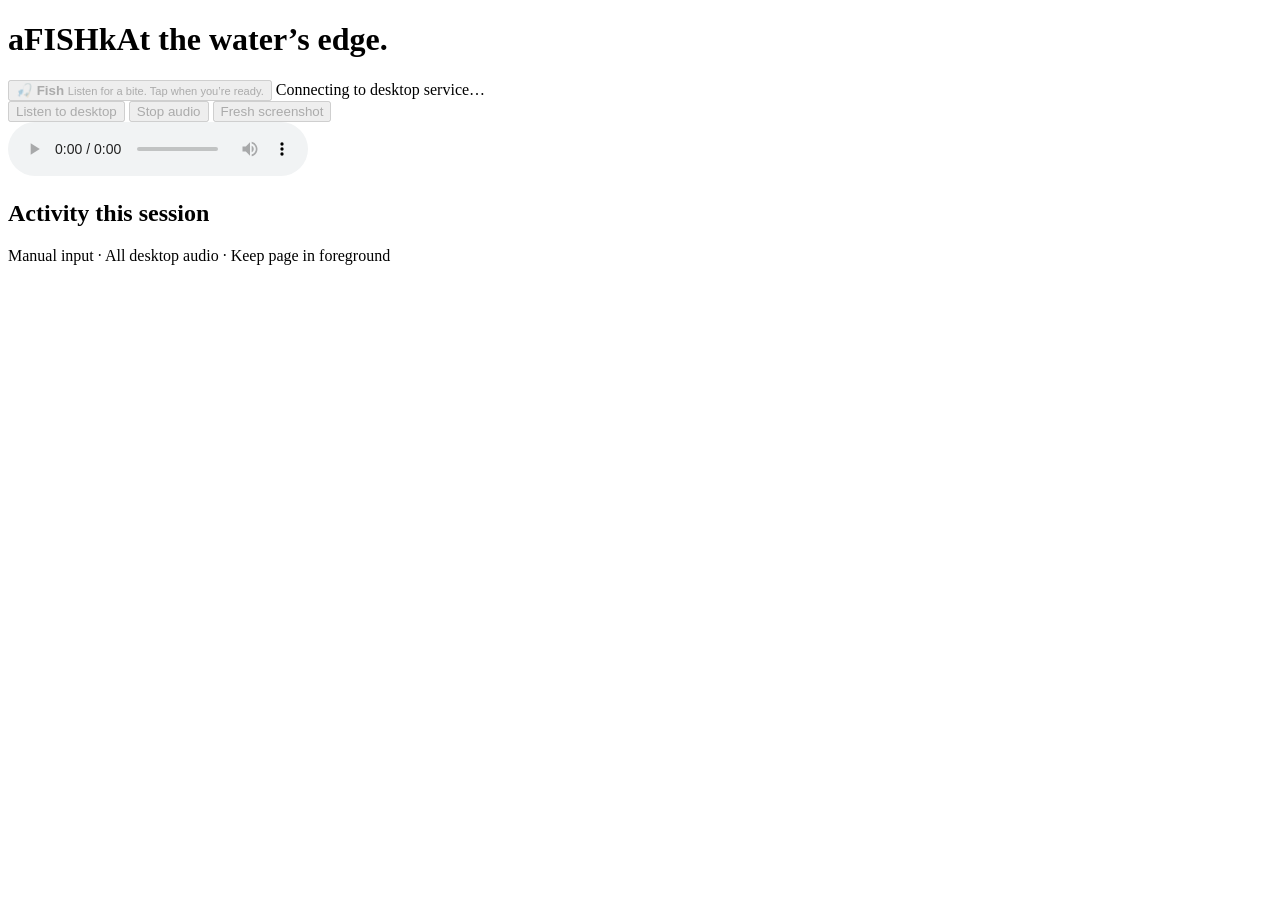
==== internal/server/web/index.html @ cd0b45ba "dev: polish the web ui" ====
<!doctype html>
<html lang="en">
<head>
  <meta charset="utf-8">
  <meta name="viewport" content="width=device-width,initial-scale=1">
  <meta name="theme-color" content="#0e2026">
  <title>aFISHk · Fishing companion</title>
  <link rel="stylesheet" href="/style.css">
  <script src="/app.js" defer></script>
</head>
<body>
  <main>
    <header>
      <h1>aFISHk<span>At the water’s edge.</span></h1>
      <div class="waterline" aria-hidden="true"></div>
    </header>
    <div class="fish-control">
      <button id="fish" disabled aria-describedby="fish-hint">
        <span class="fish-icon" aria-hidden="true">🎣</span>
        <strong>Fish</strong>
        <small id="fish-hint">Listen for a bite. Tap when you’re ready.</small>
      </button>
      <span id="connection" class="connection" role="status" data-state="connecting" title="Connecting to desktop service…">
        <span class="sr-only">Connecting to desktop service…</span>
      </span>
    </div>
    <section class="tools" aria-label="Companion tools">
      <button id="audio-start" disabled>Listen to desktop</button>
      <button id="audio-stop" disabled>Stop audio</button>
      <button id="capture" disabled>Fresh screenshot</button>
    </section>
    <audio id="audio" aria-label="Desktop audio" autoplay playsinline controls></audio>
    <section class="activity" aria-labelledby="activity-title">
      <h2 id="activity-title">Activity <span>this session</span></h2>
      <div id="activity-log" role="log" aria-label="Activity log" aria-relevant="additions" tabindex="0"></div>
    </section>
    <section id="capture-panel" hidden>
      <h2>Latest successful capture</h2>
      <a id="full-image" href="/api/screenshot.png" target="_blank" rel="noopener">Open full size to zoom</a>
      <img id="screenshot" alt="Latest successful WoW window capture">
    </section>
    <footer>Manual input · All desktop audio · Keep page in foreground</footer>
  </main>
</body>
</html>
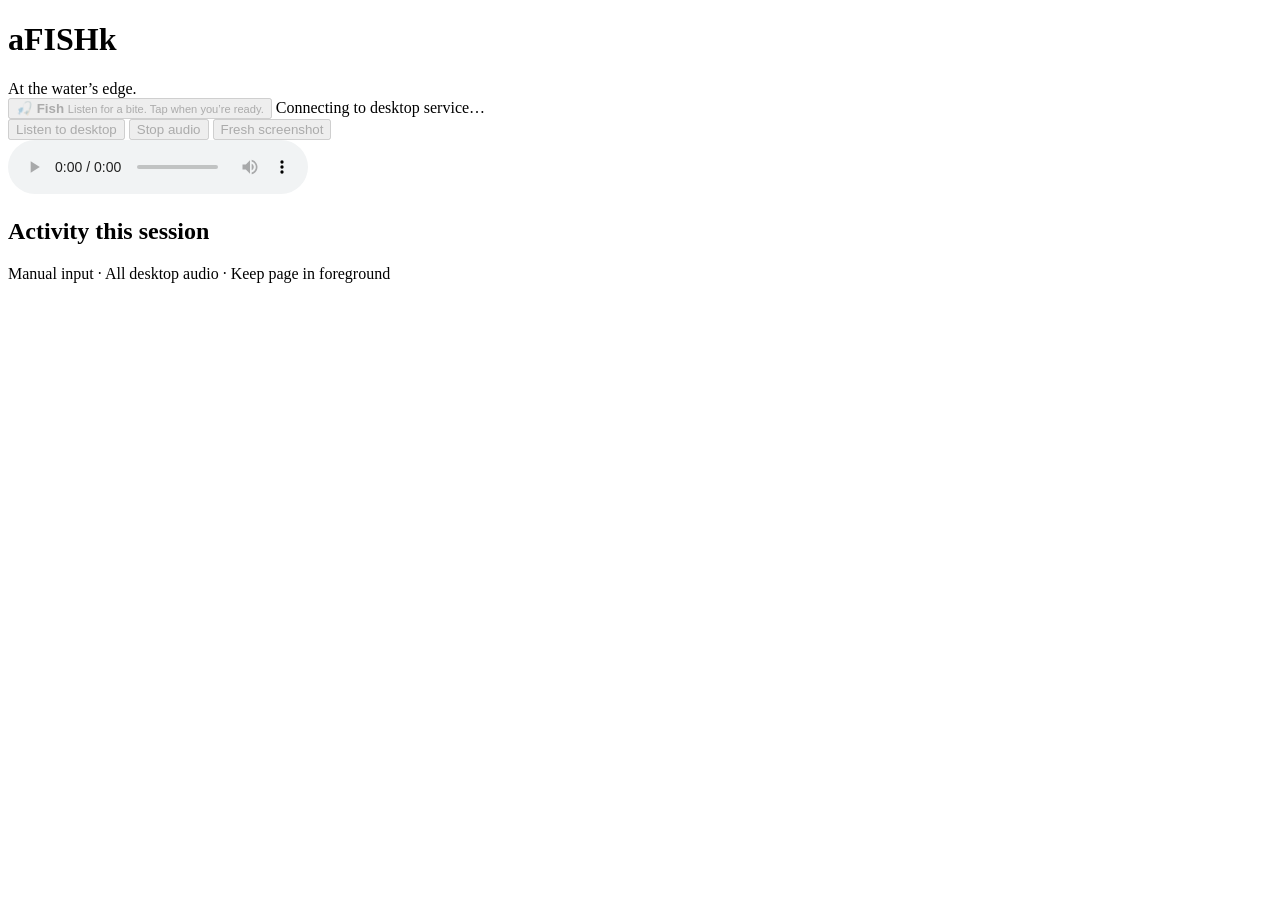
==== commit eddf5893: "fix: set the waterline and tagline on the same line as required" ====
--- a/internal/server/web/index.html
+++ b/internal/server/web/index.html
@@ -11,8 +11,11 @@
 <body>
   <main>
     <header>
-      <h1>aFISHk<span>At the water’s edge.</span></h1>
-      <div class="waterline" aria-hidden="true"></div>
+      <h1>aFISHk</h1>
+      <div class="tagline">
+        <span class="waterline" aria-hidden="true"></span>
+        <span>At the water’s edge.</span>
+      </div>
     </header>
     <div class="fish-control">
       <button id="fish" disabled aria-describedby="fish-hint">
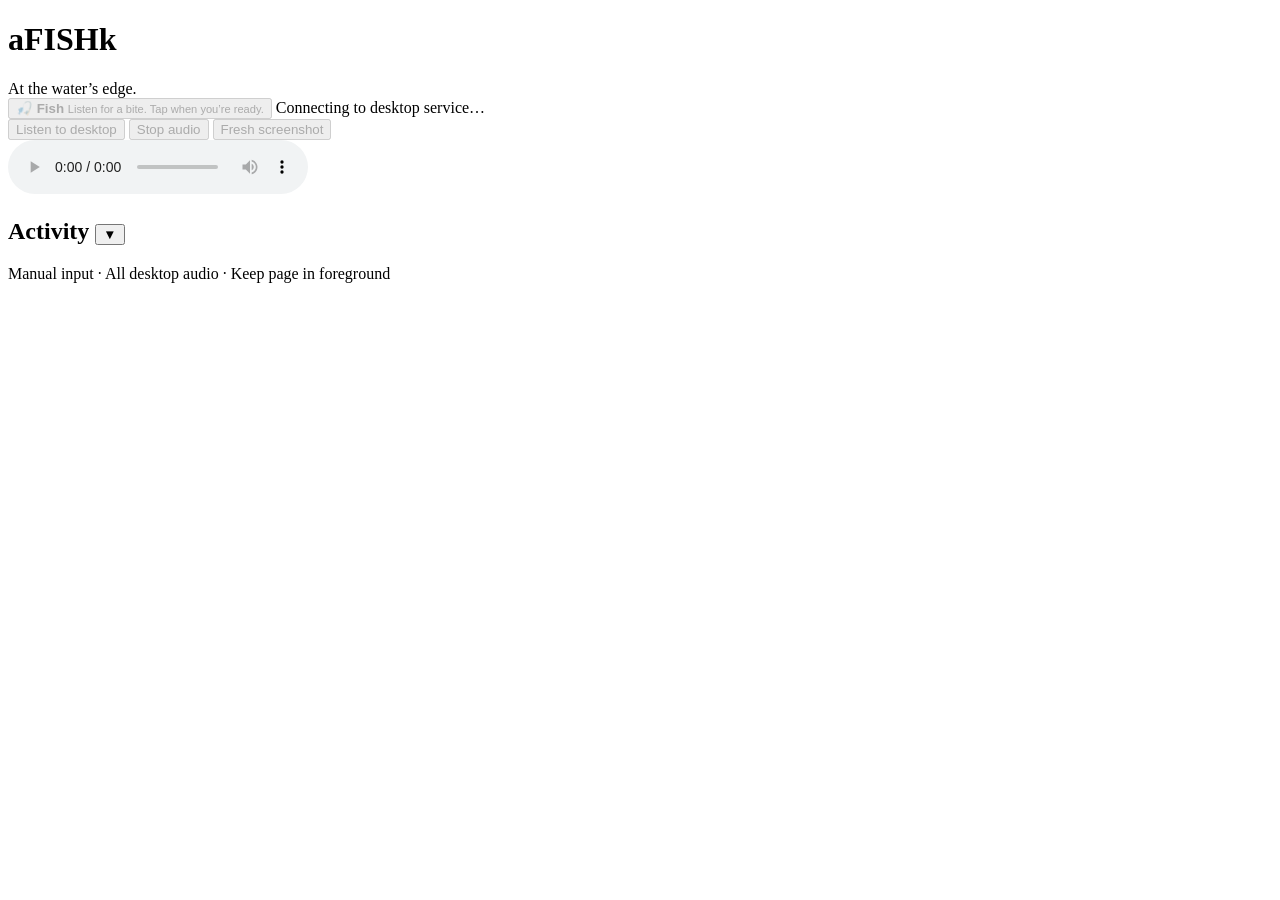
==== commit fd749037: "dev: make the activity log more better" ====
--- a/internal/server/web/index.html
+++ b/internal/server/web/index.html
@@ -34,7 +34,7 @@
     </section>
     <audio id="audio" aria-label="Desktop audio" autoplay playsinline controls></audio>
     <section class="activity" aria-labelledby="activity-title">
-      <h2 id="activity-title">Activity <span>this session</span></h2>
+      <h2 id="activity-title">Activity <button id="log-sort" type="button" aria-controls="activity-log" aria-label="Newest first. Sort oldest first" title="Newest first. Sort oldest first"><span aria-hidden="true">▼</span></button></h2>
       <div id="activity-log" role="log" aria-label="Activity log" aria-relevant="additions" tabindex="0"></div>
     </section>
     <section id="capture-panel" hidden>
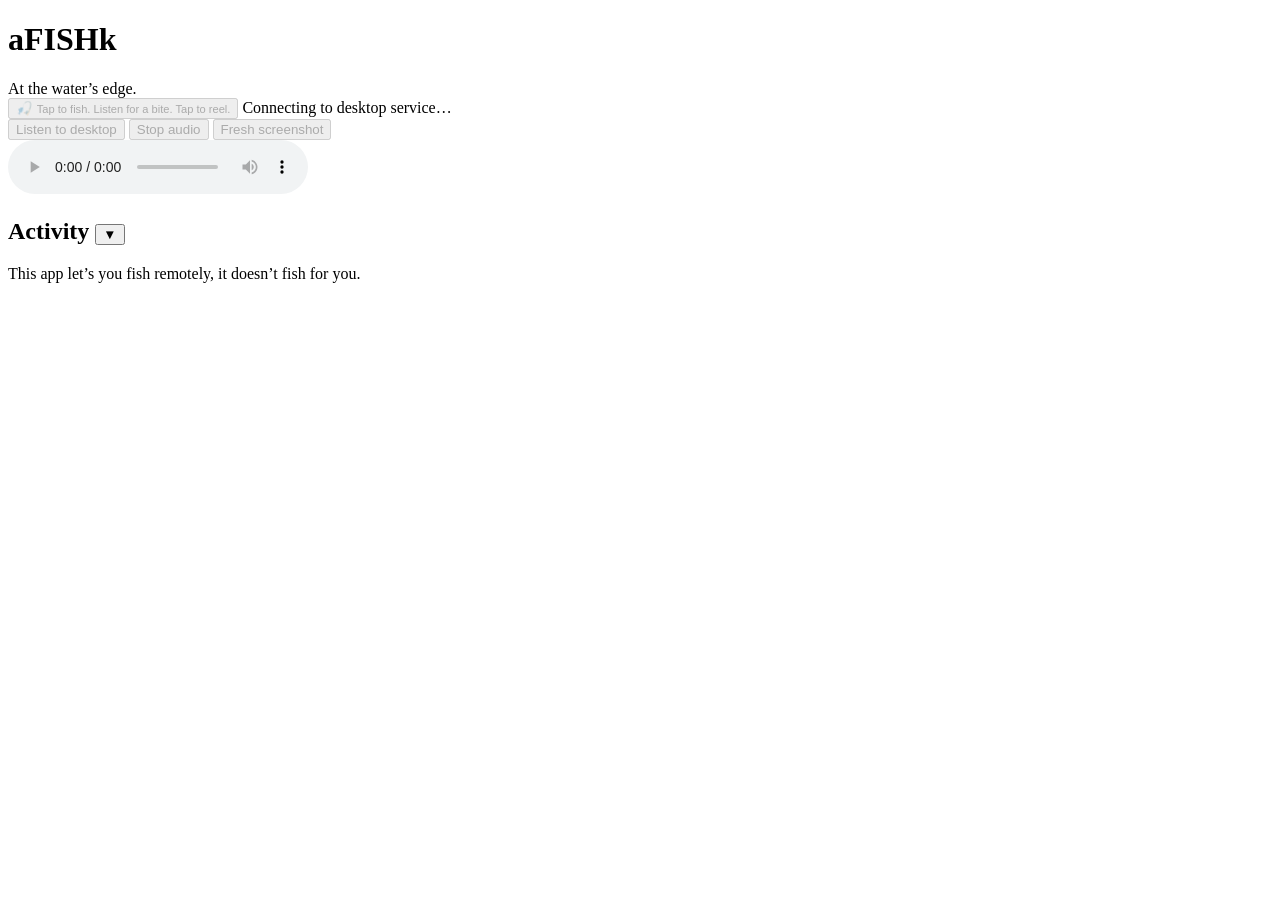
==== commit bef2f070: "dev: de-AI-ify the HTML a bit" ====
--- a/internal/server/web/index.html
+++ b/internal/server/web/index.html
@@ -1,29 +1,31 @@
 <!doctype html>
 <html lang="en">
+
 <head>
   <meta charset="utf-8">
   <meta name="viewport" content="width=device-width,initial-scale=1">
   <meta name="theme-color" content="#0e2026">
-  <title>aFISHk · Fishing companion</title>
+  <title>aFISHk · Fishing Remotely</title>
   <link rel="stylesheet" href="/style.css">
   <script src="/app.js" defer></script>
 </head>
+
 <body>
   <main>
     <header>
       <h1>aFISHk</h1>
       <div class="tagline">
+        <span>At the water’s edge.</span>
         <span class="waterline" aria-hidden="true"></span>
-        <span>At the water’s edge.</span>
       </div>
     </header>
     <div class="fish-control">
       <button id="fish" disabled aria-describedby="fish-hint">
         <span class="fish-icon" aria-hidden="true">🎣</span>
-        <strong>Fish</strong>
-        <small id="fish-hint">Listen for a bite. Tap when you’re ready.</small>
+        <small id="fish-hint">Tap to fish. Listen for a bite. Tap to reel.</small>
       </button>
-      <span id="connection" class="connection" role="status" data-state="connecting" title="Connecting to desktop service…">
+      <span id="connection" class="connection" role="status" data-state="connecting"
+        title="Connecting to desktop service…">
         <span class="sr-only">Connecting to desktop service…</span>
       </span>
     </div>
@@ -34,7 +36,9 @@
     </section>
     <audio id="audio" aria-label="Desktop audio" autoplay playsinline controls></audio>
     <section class="activity" aria-labelledby="activity-title">
-      <h2 id="activity-title">Activity <button id="log-sort" type="button" aria-controls="activity-log" aria-label="Newest first. Sort oldest first" title="Newest first. Sort oldest first"><span aria-hidden="true">▼</span></button></h2>
+      <h2 id="activity-title">Activity <button id="log-sort" type="button" aria-controls="activity-log"
+          aria-label="Newest first. Sort oldest first" title="Newest first. Sort oldest first"><span
+            aria-hidden="true">▼</span></button></h2>
       <div id="activity-log" role="log" aria-label="Activity log" aria-relevant="additions" tabindex="0"></div>
     </section>
     <section id="capture-panel" hidden>
@@ -42,7 +46,8 @@
       <a id="full-image" href="/api/screenshot.png" target="_blank" rel="noopener">Open full size to zoom</a>
       <img id="screenshot" alt="Latest successful WoW window capture">
     </section>
-    <footer>Manual input · All desktop audio · Keep page in foreground</footer>
+    <footer>This app let’s you fish remotely, it doesn’t fish for you.</footer>
   </main>
 </body>
-</html>
+
+</html>
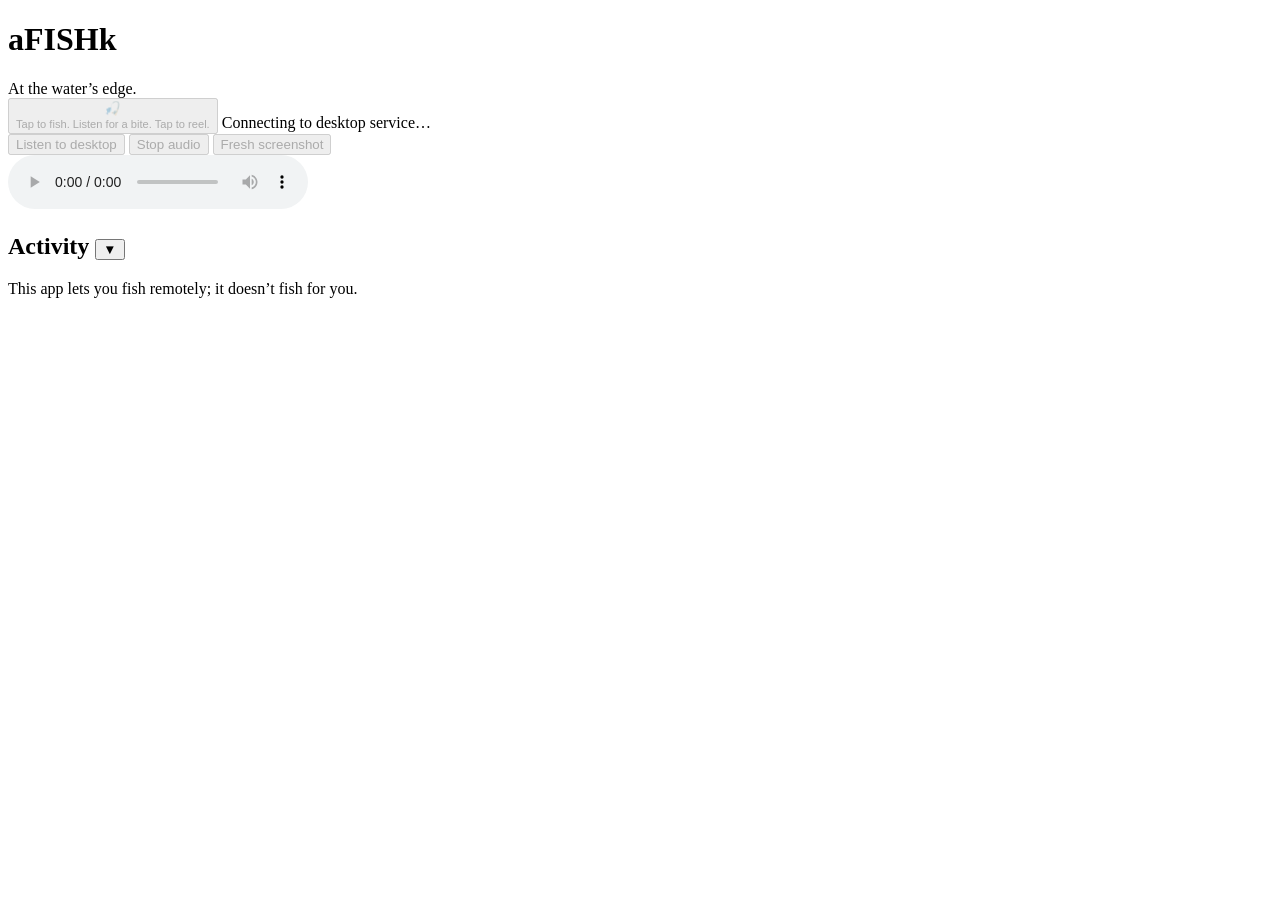
==== commit 1485cad7: "dev: slop-4-slop major clean up and adding formatters" ====
--- a/internal/server/web/index.html
+++ b/internal/server/web/index.html
@@ -1,53 +1,74 @@
-<!doctype html>
+<!DOCTYPE html>
 <html lang="en">
+  <head>
+    <meta charset="utf-8" />
+    <meta name="viewport" content="width=device-width,initial-scale=1" />
+    <meta name="theme-color" content="#0e2026" />
+    <title>aFISHk · Fishing Remotely</title>
+    <link rel="stylesheet" href="/style.css" />
+    <script src="/app.js" defer></script>
+  </head>
 
-<head>
-  <meta charset="utf-8">
-  <meta name="viewport" content="width=device-width,initial-scale=1">
-  <meta name="theme-color" content="#0e2026">
-  <title>aFISHk · Fishing Remotely</title>
-  <link rel="stylesheet" href="/style.css">
-  <script src="/app.js" defer></script>
-</head>
-
-<body>
-  <main>
-    <header>
-      <h1>aFISHk</h1>
-      <div class="tagline">
-        <span>At the water’s edge.</span>
-        <span class="waterline" aria-hidden="true"></span>
+  <body>
+    <main>
+      <header>
+        <h1>aFISHk</h1>
+        <div class="tagline">
+          <span>At the water’s edge.</span>
+          <span class="waterline" aria-hidden="true"></span>
+        </div>
+      </header>
+      <div class="fish-control">
+        <button id="fish" disabled aria-describedby="fish-hint">
+          <span class="fish-icon" aria-hidden="true">🎣</span>
+          <br aria-hidden="true" />
+          <small id="fish-hint">Tap to fish. Listen for a bite. Tap to reel.</small>
+        </button>
+        <span
+          id="connection"
+          class="connection"
+          role="status"
+          data-state="connecting"
+          title="Connecting to desktop service…"
+        >
+          <span class="sr-only">Connecting to desktop service…</span>
+        </span>
       </div>
-    </header>
-    <div class="fish-control">
-      <button id="fish" disabled aria-describedby="fish-hint">
-        <span class="fish-icon" aria-hidden="true">🎣</span>
-        <small id="fish-hint">Tap to fish. Listen for a bite. Tap to reel.</small>
-      </button>
-      <span id="connection" class="connection" role="status" data-state="connecting"
-        title="Connecting to desktop service…">
-        <span class="sr-only">Connecting to desktop service…</span>
-      </span>
-    </div>
-    <section class="tools" aria-label="Companion tools">
-      <button id="audio-start" disabled>Listen to desktop</button>
-      <button id="audio-stop" disabled>Stop audio</button>
-      <button id="capture" disabled>Fresh screenshot</button>
-    </section>
-    <audio id="audio" aria-label="Desktop audio" autoplay playsinline controls></audio>
-    <section class="activity" aria-labelledby="activity-title">
-      <h2 id="activity-title">Activity <button id="log-sort" type="button" aria-controls="activity-log"
-          aria-label="Newest first. Sort oldest first" title="Newest first. Sort oldest first"><span
-            aria-hidden="true">▼</span></button></h2>
-      <div id="activity-log" role="log" aria-label="Activity log" aria-relevant="additions" tabindex="0"></div>
-    </section>
-    <section id="capture-panel" hidden>
-      <h2>Latest successful capture</h2>
-      <a id="full-image" href="/api/screenshot.png" target="_blank" rel="noopener">Open full size to zoom</a>
-      <img id="screenshot" alt="Latest successful WoW window capture">
-    </section>
-    <footer>This app let’s you fish remotely, it doesn’t fish for you.</footer>
-  </main>
-</body>
-
-</html>+      <section class="tools" aria-label="Companion tools">
+        <button id="audio-start" disabled>Listen to desktop</button>
+        <button id="audio-stop" disabled>Stop audio</button>
+        <button id="capture" disabled>Fresh screenshot</button>
+      </section>
+      <audio id="audio" aria-label="Desktop audio" autoplay playsinline controls></audio>
+      <section class="activity" aria-labelledby="activity-title">
+        <h2 id="activity-title">
+          Activity
+          <button
+            id="log-sort"
+            type="button"
+            aria-controls="activity-log"
+            aria-label="Newest first. Sort oldest first"
+            title="Newest first. Sort oldest first"
+          >
+            <span aria-hidden="true">▼</span>
+          </button>
+        </h2>
+        <div
+          id="activity-log"
+          role="log"
+          aria-label="Activity log"
+          aria-relevant="additions"
+          tabindex="0"
+        >
+        </div>
+      </section>
+      <section id="capture-panel" hidden>
+        <h2>Latest successful capture</h2>
+        <a id="full-image" href="/api/screenshot.png" target="_blank" rel="noopener"
+        >Open full size to zoom</a>
+        <img id="screenshot" alt="Latest successful WoW window capture" />
+      </section>
+      <footer>This app lets you fish remotely; it doesn’t fish for you.</footer>
+    </main>
+  </body>
+</html>
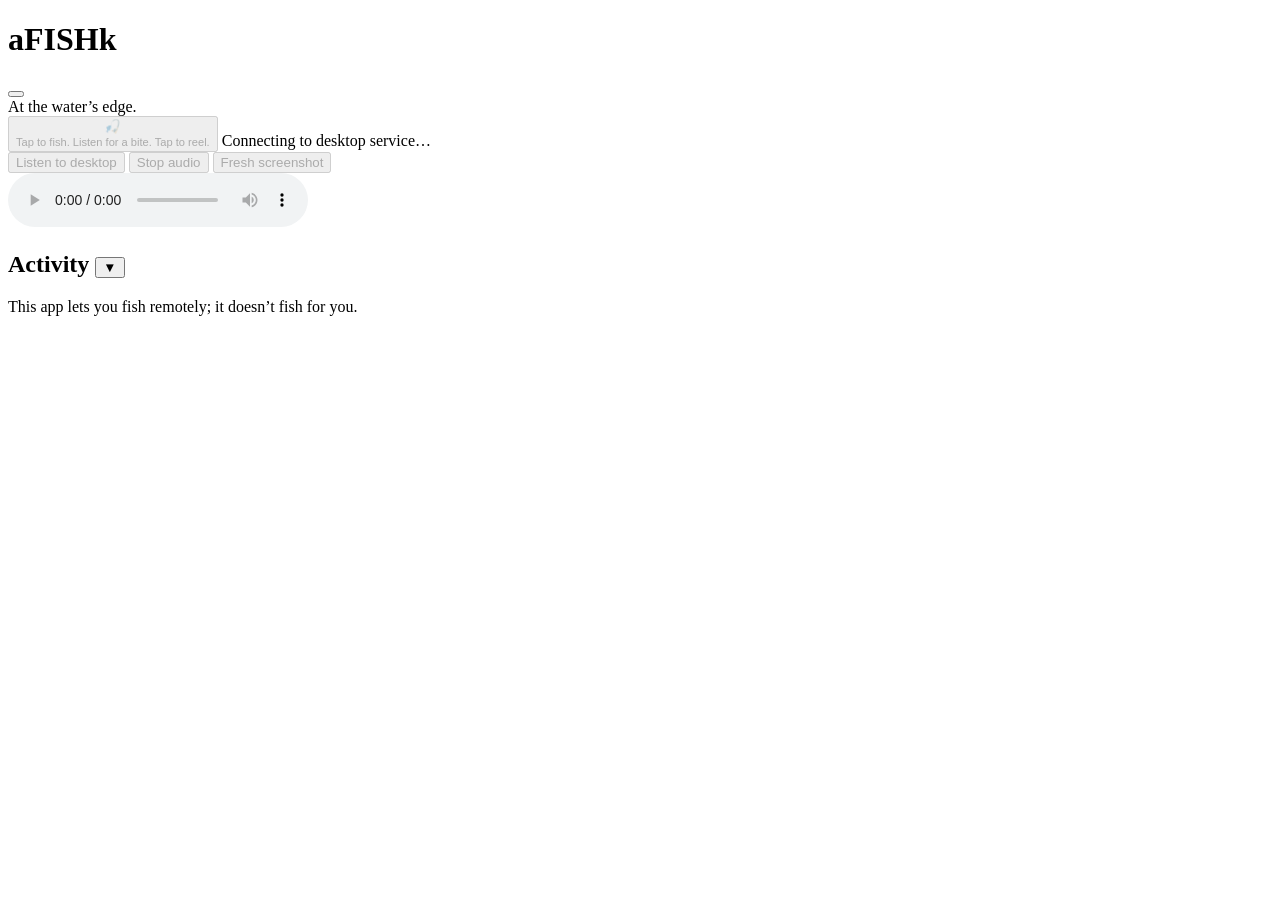
==== commit bea09c97: "dev: add base themeing support" ====
--- a/internal/server/web/index.html
+++ b/internal/server/web/index.html
@@ -5,14 +5,22 @@
     <meta name="viewport" content="width=device-width,initial-scale=1" />
     <meta name="theme-color" content="#0e2026" />
     <title>aFISHk · Fishing Remotely</title>
+    <link rel="stylesheet" href="/themes/classic.css" />
+    <link id="theme-palette" rel="stylesheet" />
     <link rel="stylesheet" href="/style.css" />
+    <script src="/themes.js" defer></script>
     <script src="/app.js" defer></script>
   </head>
 
   <body>
     <main>
       <header>
-        <h1>aFISHk</h1>
+        <div class="title-row">
+          <h1>aFISHk</h1>
+          <button id="theme-cycle" type="button" aria-label="Next theme" title="Next theme">
+            <span class="colour-wheel" aria-hidden="true"></span>
+          </button>
+        </div>
         <div class="tagline">
           <span>At the water’s edge.</span>
           <span class="waterline" aria-hidden="true"></span>
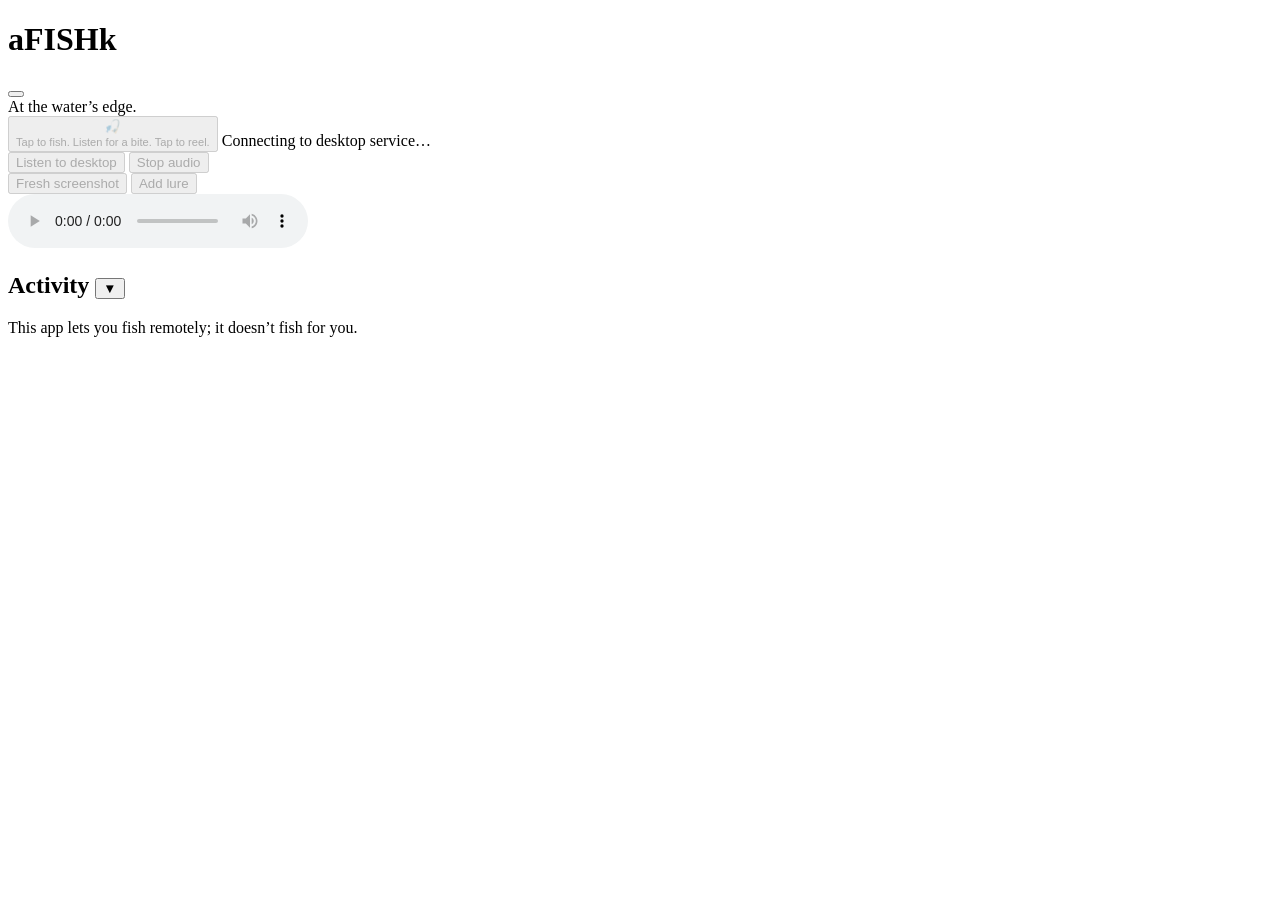
==== commit e932f584: "dev: add the changes for web app lure key" ====
--- a/internal/server/web/index.html
+++ b/internal/server/web/index.html
@@ -45,7 +45,10 @@
       <section class="tools" aria-label="Companion tools">
         <button id="audio-start" disabled>Listen to desktop</button>
         <button id="audio-stop" disabled>Stop audio</button>
-        <button id="capture" disabled>Fresh screenshot</button>
+        <div class="capture-tools">
+          <button id="capture" disabled>Fresh screenshot</button>
+          <button id="lure" disabled>Add lure</button>
+        </div>
       </section>
       <audio id="audio" aria-label="Desktop audio" autoplay playsinline controls></audio>
       <section class="activity" aria-labelledby="activity-title">
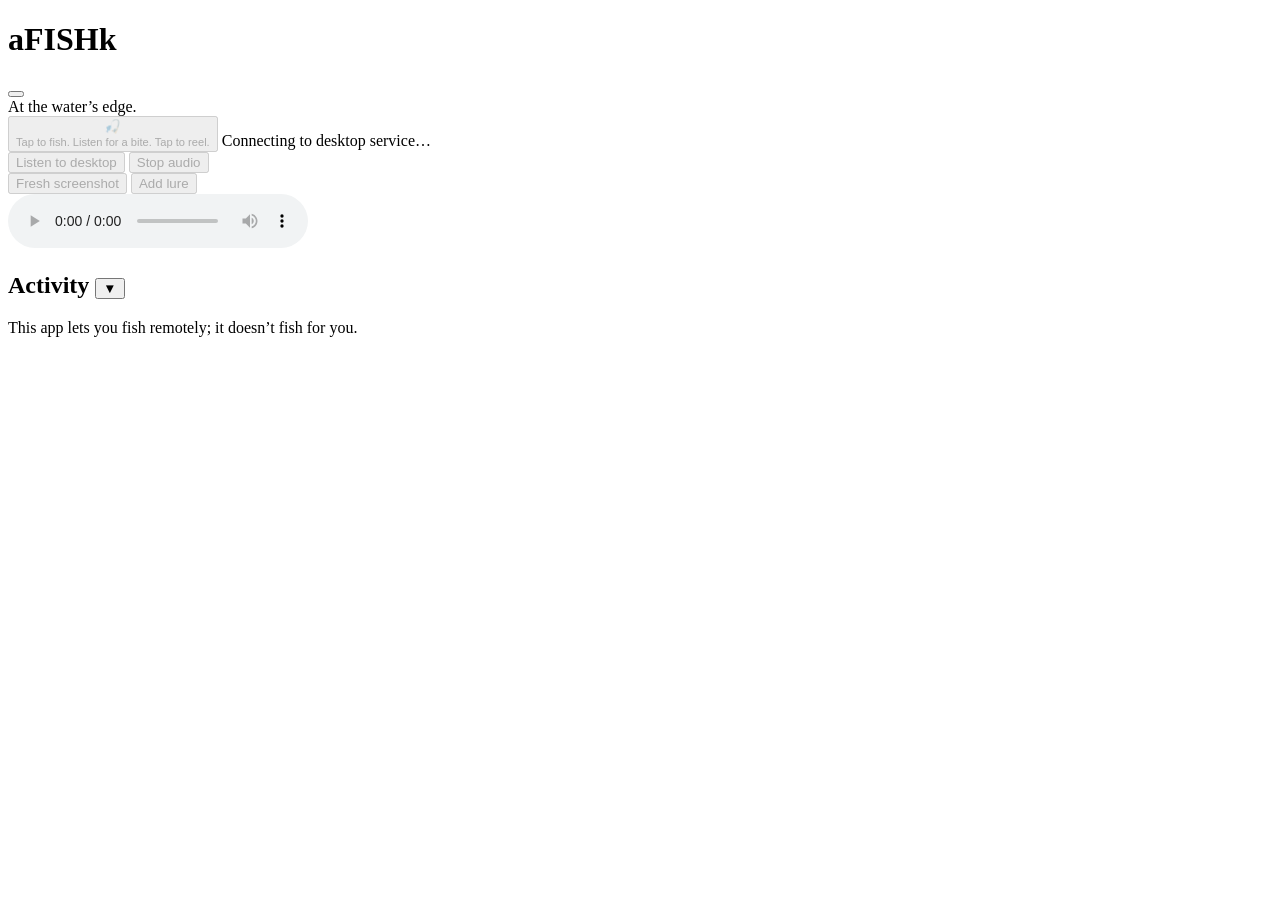
==== commit 7fe9c358: "dev: add manifest for pwa support" ====
--- a/internal/server/web/index.html
+++ b/internal/server/web/index.html
@@ -5,6 +5,7 @@
     <meta name="viewport" content="width=device-width,initial-scale=1" />
     <meta name="theme-color" content="#0e2026" />
     <title>aFISHk · Fishing Remotely</title>
+    <link rel="manifest" href="/manifest.webmanifest" crossorigin="use-credentials" />
     <link rel="stylesheet" href="/themes/classic.css" />
     <link id="theme-palette" rel="stylesheet" />
     <link rel="stylesheet" href="/style.css" />
